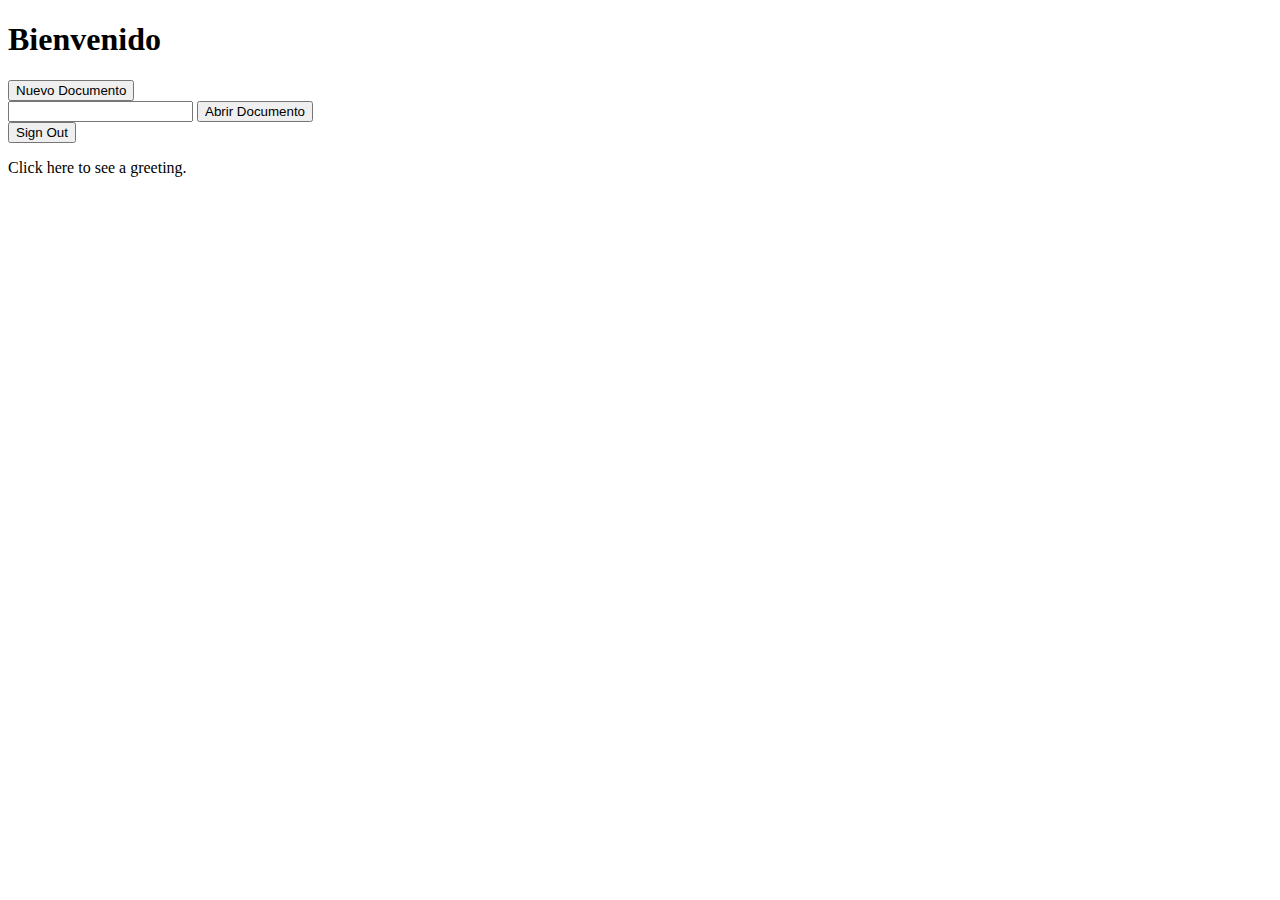
==== src/main/resources/static/docu.html @ 0e784c9f "Login, solo que no se subio" ====
<!DOCTYPE html>
<html>
    <head>
        <title>Proyecto ARSW - Registrar</title>
        <meta charset="UTF-8">
        <meta name="viewport" content="width=device-width, initial-scale=1.0">
        <script src="/webjars/jquery/jquery.min.js"></script>
        <script src="/webjars/sockjs-client/sockjs.min.js"></script>
        <script src="/webjars/stomp-websocket/stomp.min.js"></script>
        <script src="/app.js"></script>
        <script src="//cdn.tinymce.com/4/tinymce.min.js"></script>

        <link rel="stylesheet" href="styles.css" media="screen" type="text/css" />
        <!-- <link rel='stylesheet' href='http://codepen.io/assets/libs/fullpage/jquery-ui.css'> -->
    </head>



    <body>
        <div id="seleccionDocu">
            <header id="nombreDocu"><h1>Bienvenido</h1></header>
            <div id="elementos">
                <div>
                   <button id="boton1" onclick="requestDocName()">Nuevo Documento</button>
                </div>
                <div>
                    <input id ="abrir" type="text" />
                    <button onclick="abrirDoc()">Abrir Documento</button> 
                </div>
               
                <form th:action="@{/logout}" method="post">
                    <input type="submit" value="Sign Out"/>
                </form>
            </div>
        </div>
        <p>Click <a th:href="@{/hello}">here</a> to see a greeting.</p>
        <div id="textarea"></div>
    </body>

</html>
---- src/main/resources/static/styles.css ----
/* @import url(http://fonts.googleapis.com/css?family=Roboto:400,100); */

textArea {
    height: 60%;
}

#hideAll
 {
   position: fixed;
   left: 0px; 
   right: 0px; 
   top: 0px; 
   bottom: 0px; 
   background-color: white;
   z-index: 99; /* Higher than anything else in the document */

 }
 
 /* seccion Login */
 
 body {
  /* background: url(https://dl.dropboxusercontent.com/u/23299152/Wallpapers/wallpaper-22705.jpg) no-repeat center center fixed; */
  
  -webkit-background-size: cover;
  -moz-background-size: cover;
  -o-background-size: cover;
  background-size: cover;
  /* font-family: 'Roboto', sans-serif;*/
}

.login-card {
  padding: 40px;
  width: 274px;
  background-color: #F7F7F7;
  margin: 0 auto 10px;
  border-radius: 2px;
  box-shadow: 0px 2px 2px rgba(0, 0, 0, 0.3);
  overflow: hidden;
}

.login-card h1 {
  font-weight: 100;
  text-align: center;
  font-size: 2.3em;
}

.login-card input[type=submit] {
  width: 100%;
  display: block;
  margin-bottom: 10px;
  position: relative;
}

.login-card input[type=text], input[type=password] {
  height: 44px;
  font-size: 16px;
  width: 100%;
  margin-bottom: 10px;
  -webkit-appearance: none;
  background: #fff;
  border: 1px solid #d9d9d9;
  border-top: 1px solid #c0c0c0;
  /* border-radius: 2px; */
  padding: 0 8px;
  box-sizing: border-box;
  -moz-box-sizing: border-box;
}

.login-card input[type=text]:hover, input[type=password]:hover {
  border: 1px solid #b9b9b9;
  border-top: 1px solid #a0a0a0;
  -moz-box-shadow: inset 0 1px 2px rgba(0,0,0,0.1);
  -webkit-box-shadow: inset 0 1px 2px rgba(0,0,0,0.1);
  box-shadow: inset 0 1px 2px rgba(0,0,0,0.1);
}

.login {
  text-align: center;
  font-size: 14px;
  font-family: 'Arial', sans-serif;
  font-weight: 700;
  height: 36px;
  padding: 0 8px;
/* border-radius: 3px; */
/* -webkit-user-select: none;
  user-select: none; */
}

.login-submit {
  /* border: 1px solid #3079ed; */
  border: 0px;
  color: #fff;
  text-shadow: 0 1px rgba(0,0,0,0.1); 
  background-color: #4d90fe;
  /* background-image: -webkit-gradient(linear, 0 0, 0 100%,   from(#4d90fe), to(#4787ed)); */
}

.login-submit:hover {
  /* border: 1px solid #2f5bb7; */
  border: 1px;
  text-shadow: 0 1px rgba(0,0,0,0.3);
  background-color: #357ae8;
  /* background-image: -webkit-gradient(linear, 0 0, 0 100%,   from(#4d90fe), to(#357ae8)); */
}

.login-card a {
  text-decoration: none;
  color: #666;
  font-weight: 400;
  text-align: center;
  display: inline-block;
  opacity: 0.6;
  transition: opacity ease 0.5s;
}

.login-card a:hover {
  opacity: 1;
}

.login-help {
  width: 100%;
  text-align: center;
  font-size: 12px;
}

#failPassword{
  border: 1.5px solid red;
}
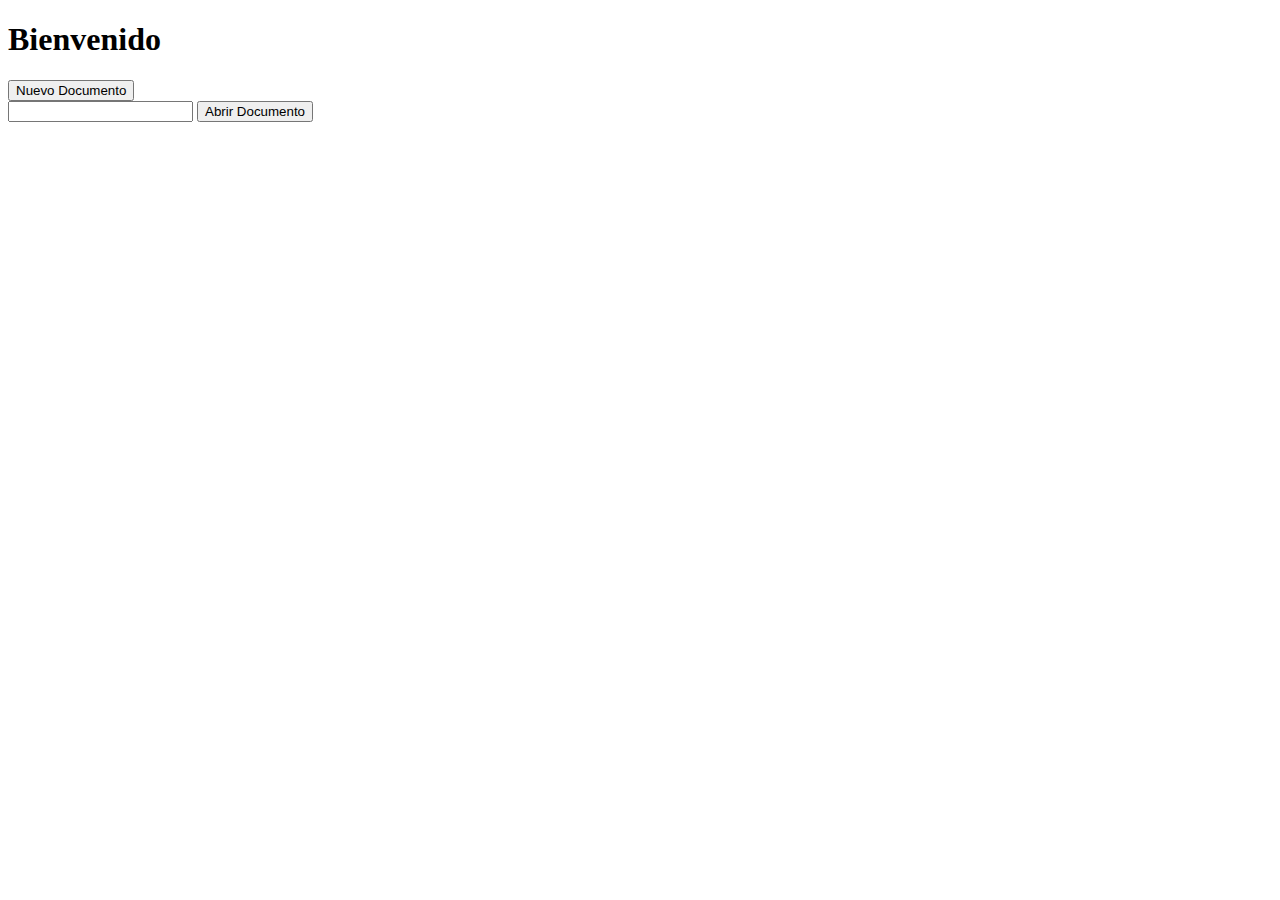
==== commit bee3243b: "Manejo de documentos con usuarios inicial, no comprueba que el usuario tenga acceso a un documento" ====
--- a/src/main/resources/static/docu.html
+++ b/src/main/resources/static/docu.html
@@ -1,7 +1,7 @@
 <!DOCTYPE html>
 <html>
     <head>
-        <title>Proyecto ARSW - Registrar</title>
+        <title>Proyecto ARSW - Documento</title>
         <meta charset="UTF-8">
         <meta name="viewport" content="width=device-width, initial-scale=1.0">
         <script src="/webjars/jquery/jquery.min.js"></script>
@@ -27,14 +27,9 @@
                     <input id ="abrir" type="text" />
                     <button onclick="abrirDoc()">Abrir Documento</button> 
                 </div>
-               
-                <form th:action="@{/logout}" method="post">
-                    <input type="submit" value="Sign Out"/>
-                </form>
+                <div id="textarea"></div>
             </div>
         </div>
-        <p>Click <a th:href="@{/hello}">here</a> to see a greeting.</p>
-        <div id="textarea"></div>
     </body>
 
 </html>
